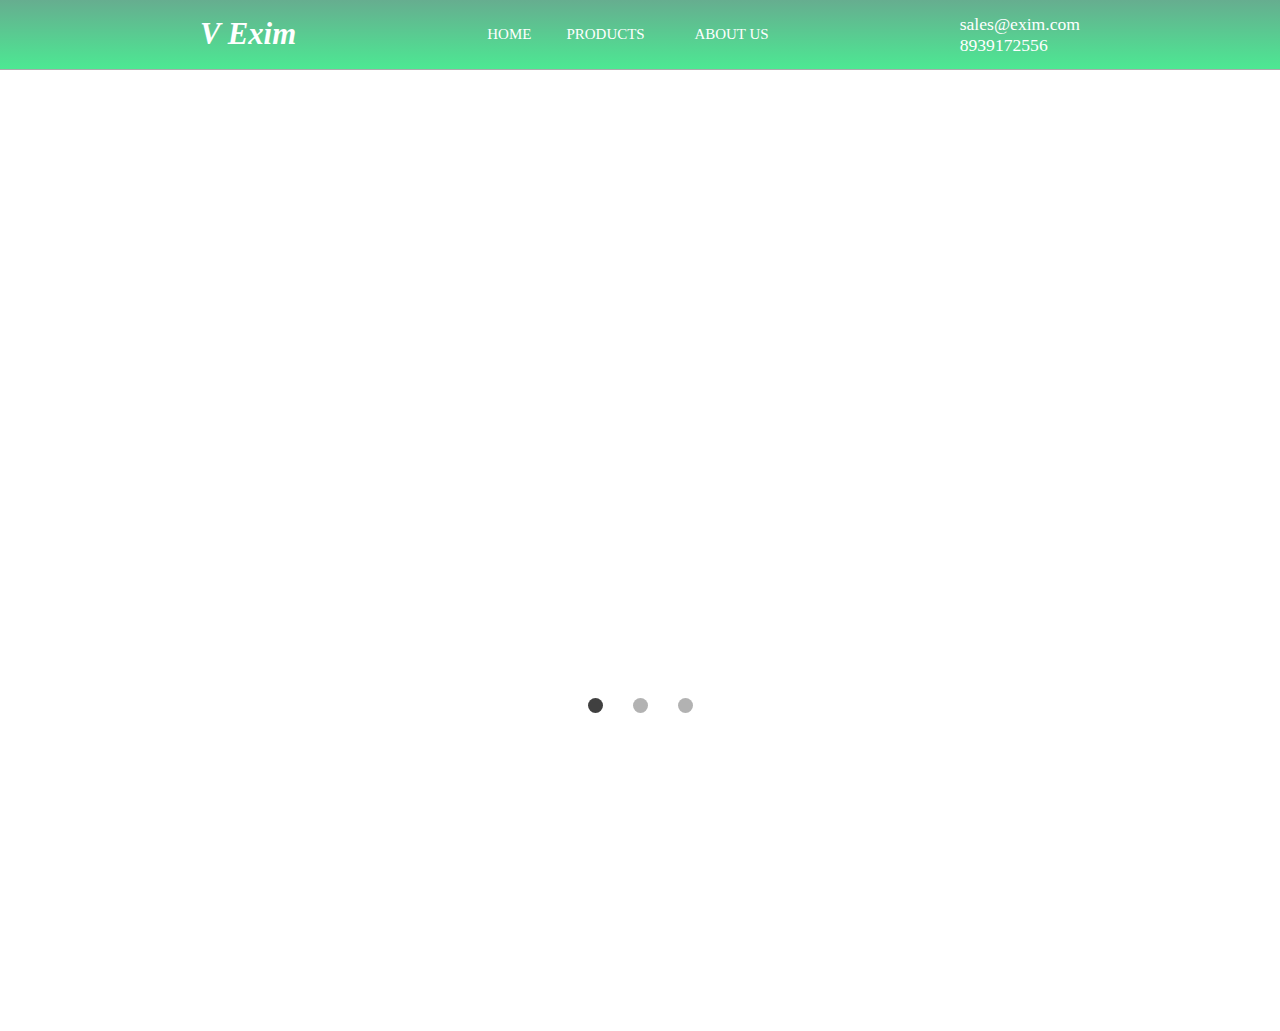
==== index.html @ 09604fb9 "Changes" ====
<!DOCTYPE html>
<html lang="en">
<head>
    <meta charset="UTF-8">
    <meta name="viewport" content="width=device-width, initial-scale=1.0">
    <title>Send Money, Pay Online, or Set Up a Merchant Account.</title>
    <link rel="stylesheet" href="styles.css">
    <link rel="stylesheet" href="https://cdnjs.cloudflare.com/ajax/libs/font-awesome/5.15.1/css/all.min.css">
    <link rel="preconnect" href="https://fonts.gstatic.com">
    <link href="https://fonts.googleapis.com/css2?family=Baloo+Da+2:wght@400;500;600;700;800&display=swap" rel="stylesheet">
</head>
<body>

    <div class="container">
        <!-- Front Page -->
        <div class="front-page">
            <!-- Section 1 -->
            <section class="section-1">
                <div class="navbar-wrapper">
                    <nav class="navbar">
                        <div class="menu">
                            <div class="menu-icon">
                                <div class="line line-1"></div>
                                <div class="line line-2"></div>
                                <div class="line line-3"></div>
                            </div>
                            <span>Menu</span>
                        </div>
                        <div class="navbar-logo logo">
                            V Exim
                        </div>
                        <ul class="nav-list">
                            <li class="nav-list-item">
                                <a href="#" class="nav-list-link">Home</a>
                            </li>
                            <li class="nav-list-item dropdown-hover">
                                <a href="#" class="nav-list-link show-dropdown">Products <i class="fas fa-chevron-down"></i></a>
                                <ul class="nav-dropdown nav-dropdown-personal">
                                    <li class="nav-dropdown-item dropdown-heading">
                                        <a href="#" class="dropdown-heading-link">
                                            <i class="fas fa-chevron-down"></i> Products
                                        </a>
                                    </li>
                                    <li class="nav-dropdown-item">
                                        <a href="#" class="nav-dropdown-link-1">Chillis</a>
                                    </li>
                                    <li class="nav-dropdown-item">
                                        <a href="#" class="nav-dropdown-link-1">Onion</a>
                                    </li>
                                    <li class="nav-dropdown-item">
                                        <a href="#" class="nav-dropdown-link-1">Rice</a>
                                    </li>
                                    <li class="nav-dropdown-item">
                                        <a href="#" class="nav-dropdown-link-1">Wheat</a>
                                    </li>
                                    <li class="nav-dropdown-item">
                                        <a href="#" class="nav-dropdown-link-1">Honey</a>
                                    </li>
                                    <li class="nav-dropdown-item">
                                        <a href="#" class="nav-dropdown-link-1">Fish</a>
                                    </li>
                                </ul>
                            </li>
                            <li class="nav-list-item">
                                <a href="#" class="nav-list-link">About Us</a>
                            </li>
                        </ul>
                        <div class="navbar-buttons">
                            <ul class="nav-list-contact">
                                <li>
                                    <a href="#" class="cont-link">sales@exim.com</a>
                                </li>
                                <li >
                                    <a href="#" class="cont-link">8939172556</a>
                                </li>
                            </ul>
                        </div>
                    </nav>
                </div>
                
            </section>
            
        </div>
    </div>
    <div class="tool-m20">

    </div>

    <!--Carousal-->
    <div class="carousal">
        <button class="carousal__button carousal__button--left">
            <img src="img/left.png" alt="">
        </button>
        <div class="carousal_track-container">
            <ul class="carousal__track">
                <li class="carousal__slide current-slide">
                    <img class="carousal__image" src="img/slide1.jpg" alt="">
                </li>
                <li class="carousal__slide">
                    <img class="carousal__image" src="img/slide2.jpg" alt="">
                </li>
                <li class="carousal__slide">
                    <img class="carousal__image" src="img/slide3.jpg" alt="">
                </li>
            </ul>
        </div>
        <button class="carousal__button carousal__button--right">
            <img src="img/right.png" alt="">
        </button>

        <div class="carousal__nav">
            <button class="carousal__indicator current-slide"></button>
            <button class="carousal__indicator"></button>
            <button class="carousal__indicator"></button>
        </div>
    </div>
    <div class="tool-m20">

    </div>
    <!--Grid for Items -->
    <div class="items">
        <div class="ele-1">
            <img class="image__img" src="img/slide1.JPG" alt=""/>
            <div class="image__overlay">
                <div class="image__title">
                    Tumeric
                </div>
                <a class="itm__btn">Visit</a>
            </div>
        </div>
        <div class="ele-1">
            <img src="img/slide1.JPG" alt=""/>
        </div>
        <div class="ele-1">
            <img src="img/slide1.JPG" alt=""/>
        </div>
    </div>


    
</body>
<script src="script.js"></script>
</html>
---- styles.css ----
/* Common Styles */
* {
    margin: 0;
    padding: 0;
    box-sizing: border-box;
    text-decoration: none;
    list-style-type: none;
    outline: none;
  }
  
  html {
    font-size: 62.5%;
  }
  
  .logo {
    font-size: 3.5rem;
    font-style: italic;
    font-weight: 800;
    color: #fff;
    position: relative;
    cursor: pointer;
  }
  
  
  
  .p-2 {
    font-size: 4.5rem;
    color: #bbb;
    position: absolute;
    top: 0.4rem;
    left: 0.5rem;
  }
  
  /* End of Common Styles */
  
  /* Front Page */
  .front-page {
    /* display: none; */
  }
  
  /* Section 1 */
  .section-1 {
    width: 100%;
    background: linear-gradient(
        to top,
        rgba(0, 224, 101, 0.7),
        rgba(0, 119, 69, 0.6)
      );
    background-size: cover;
    position: relative;
  }
  
  .navbar-wrapper {
    width: 100%;
    height: 8rem;
    border-bottom: 0.1rem solid #aaa;
    display: flex;
    justify-content: center;
  }
  .navbar {
    width: 120rem;
    height: 100%;
    display: flex;
    justify-content: space-between;
    align-items: center;
  }
  .cont-link{
    font-size: 2rem;
    color: rgb(255, 255, 255);
  }
  .menu {
    display: none;
  }
  
  .nav-list {
    display: flex;
  }
  
  .nav-list-item {
    height: 8rem;
    padding: 2rem;
    display: flex;
    align-items: center;
    transition: border-bottom 0.1s;
  }
  
  .nav-list-item:hover {
    border-bottom: 0.2rem solid #fff;
  }
  
  .nav-dropdown {
    width: 100%;
    height: 20rem;
    background: linear-gradient(to top,rgba(5, 77, 37, 0.7),rgba(0, 119, 69, 0.6));
    position: absolute;
    top: 8rem;
    left: 0;
    z-index: 100;
    padding: 0 30rem;
    display: flex;
    justify-content: center;
    flex-wrap: wrap;
    opacity: 0;
    visibility: hidden;
  }
  
  .nav-dropdown-item {
    width: 25rem;
    margin: 2rem 10rem;
    display: flex;
    flex-direction: column;
  }
  
  .dropdown-heading {
    display: none;
  }
  
  .nav-dropdown-link-1 {
    font-size: 2rem;
    color: #fff;
  }
  
  .nav-dropdown-link-2 {
    font-size: 1.3rem;
    color: #fff;
  }
  
  .nav-list-link {
    width: 100%;
    height: 100%;
    font-size: 1.7rem;
    font-weight: 400;
    text-transform: uppercase;
    color: #fff;
    display: flex;
    align-items: center;
  }
  
  .nav-list-link i {
    font-size: 1.5rem;
    margin-left: 0.5rem;
    transition: transform 0.3s;
  }
  
  .navbar-btn {
    width: 8rem;
    padding: 0.7rem;
    margin: 0.3rem;
    border-radius: 3rem;
    border: 0.1rem solid #fff;
    font-size: 1.4rem;
    cursor: pointer;
  }
  
  .navbar-btn:nth-child(1) {
    background-color: transparent;
    color: #fff;
  }
  
  .navbar-btn:nth-child(2) {
    background-color: #fff;
    color: #262626;
  }
  
  .banner {
    width: 100%;
    position: absolute;
    top: 25%;
    text-align: center;
  }
  
  .banner-heading {
    font-size: 6rem;
    font-weight: 300;
    color: #fff;
    margin-bottom: 3rem;
  }
  
  .banner-paragraph {
    font-size: 1.8rem;
    color: #fff;
    width: 50%;
    margin: 0 auto 4rem auto;
  }
  
  /* End of Section 1 */
  
  /* Responsive */
  @media (max-width: 1500px) {
    .nav-dropdown {
      padding: 0 25rem;
    }
  
    .nav-dropdown-item {
      margin: 2rem 6rem;
    }
  
    .features {
      width: 80%;
    }
  
    .feature {
      padding: 0 3rem;
    }
  }
  
  @media (max-width: 1400px) {
    html {
      font-size: 55%;
    }
  
    .navbar {
      width: 100rem;
    }

  
    .banner-paragraph {
      width: 70%;
    }
  
    .services {
      width: 90%;
    }
  
    .features {
      width: 90%;
    }
  
    .section-4-content {
      width: 80%;
    }
  
    .section-4-img-wrapper {
      width: 40%;
      margin-right: 6rem;
    }
  
    .signup-page {
      background: linear-gradient(
        to bottom,
        rgba(112, 112, 112, 0.9),
        rgba(255, 255, 255, 0.8) 12%
      );
    }
  }
  
  @media (max-width: 1200px) {
    .signup-page-top {
      width: 90rem;
    }
  
    .signup-page-content {
      width: 90rem;
      flex-direction: column;
      align-items: center;
    }
  
    .signup-page-content-left {
      width: 100%;
      border-right: none;
      display: flex;
      flex-direction: column;
      align-items: center;
      text-align: center;
      border-bottom: 0.1rem solid #b1b1b1;
    }
  
    .signup-page-content-right {
      width: 100%;
      padding: 3rem;
    }
  
    .input-group input[type="radio"] {
      width: 10%;
      margin: 0.5rem 0 0 -3rem;
    }
  
    .signup-page-content-right .blue-btn {
      width: 100%;
      margin: 3rem 0;
    }
  }
  
  @media (max-width: 1100px) {
    .nav-dropdown-item {
      margin: 2rem 3.4rem;
    }
  }
  
  @media (max-width: 1000px) {
    html {
      font-size: 50%;
    }
  
    .navbar {
      width: 100%;
      padding: 0 5rem;
    }
  
    .navbar-logo {
      position: absolute;
      top: 4rem;
      left: 50%;
      transform: translate(-50%, -50%);
    }
  
    .menu {
      width: 11rem;
      height: 4rem;
      border-radius: 3rem;
      border: 0.1rem solid #fff;
      cursor: pointer;
      display: flex;
      align-items: center;
      justify-content: space-evenly;
      transition: transform 0.6s cubic-bezier(1, 0, 0, 1);
    }
  
    .change .menu {
      transform: translateX(16rem);
      position: fixed;
      top: 2rem;
      left: 6rem;
      background-color: #eee;
    }
  
    .menu-icon {
      height: 1.5rem;
      display: flex;
      flex-direction: column;
      justify-content: space-between;
    }
  
    .line {
      width: 2rem;
      height: 0.1rem;
      background-color: #fff;
      transform-origin: left;
    }
  
    .change .line-1 {
      transform: rotate(45deg);
      background-color: #444;
    }
  
    .change .line-2 {
      opacity: 0;
      visibility: hidden;
    }
  
    .change .line-3 {
      transform: rotate(-45deg);
      background-color: #444;
    }
  
    .menu span {
      font-size: 1.8rem;
      color: #fff;
    }
  
    .change .menu span {
      color: #555;
    }
  
    .nav-list,
    .nav-dropdown-personal,
    .nav-dropdown-business {
      /* display: none; */
      position: fixed;
      top: 0;
      left: -20rem;
      width: 20rem;
      height: 100vh;
      background: linear-gradient(to bottom, #ff1212, #cf1c1c, #db3a3a);
      flex-direction: column;
      padding-top: 2rem;
      z-index: 200;
      transition: left 0.6s cubic-bezier(1, 0, 0, 1);
    }
  
    .change .nav-list {
      left: 0;
    }
  
    .nav-dropdown-personal,
    .nav-dropdown-business {
      opacity: 1;
      visibility: visible;
      padding: 1rem;
      justify-content: flex-start;
    }
  
    .nav-dropdown-item {
      width: 100%;
      margin: 1rem 1rem 0 1rem;
    }
  
    .dropdown-heading {
      display: block;
    }
  
    .dropdown-heading a {
      font-size: 1.6rem;
      text-transform: uppercase;
      color: #fff;
    }
  
    .dropdown-heading a i {
      font-size: 1.5rem;
      transform: rotate(90deg);
      margin-right: 1rem;
    }
  
    .nav-dropdown-link-1 {
      font-size: 2rem;
    }
  
    .nav-dropdown-link-2 {
      display: none;
    }
  
    .nav-list-item {
      width: 100%;
      height: auto;
      padding: 0 1rem;
      margin: 0.4rem 0;
    }
  
    .nav-list-item:hover {
      border-bottom: none;
    }
  
    .nav-list-link {
      font-size: 2rem;
      margin: 1rem;
    }
  
    .nav-list-item i {
      font-size: 1.2rem;
      transform: rotate(-90deg);
    }
  
    .navbar-buttons {
      display: flex;
    }
  
    .section-2-heading {
      font-size: 4rem;
    }
  
    .features {
      width: 95%;
    }
  
    .feature {
      padding: 0 1.5rem;
    }
  
    .section-4-content {
      flex-direction: column;
      align-items: center;
    }
  
    .section-4-img-wrapper {
      margin: auto;
    }
  
    .section-4-list {
      width: 100%;
      display: flex;
      flex-direction: column;
      align-items: center;
    }
  
    .footer-top {
      flex-direction: column;
      align-items: center;
    }
  
    .footer-list {
      margin-bottom: 1rem;
    }
  
    .copyright {
      margin: 1.5rem 0;
    }
  }
  
  @media (max-width: 800px) {
    html {
      font-size: 45%;
    }
  
    .section-2 {
      padding: 10rem 0;
    }
  
    .section-2-heading {
      width: 80%;
      text-align: center;
      line-height: 1.2;
    }
  
    .services {
      width: 95%;
    }
  
    .service {
      width: 30rem;
      margin: 0 2rem;
    }
  
    .service i {
      font-size: 4rem;
    }
  
    .service-btn {
      width: 15rem;
      padding: 1rem;
    }
  
    .features {
      width: 100%;
    }
  
    .feature {
      width: 50%;
      padding: 0 4rem;
    }
  
    .signup-page-top {
      width: 50rem;
    }
  
    .signup-page-content {
      width: 85%;
      padding: 0 3rem;
    }
  
    .signup-page-content-left {
      width: 100%;
      padding: 3rem;
    }
  
    .content-left-images img {
      width: 14rem;
      margin: 0 1.5rem;
      border: 1rem solid #ccc;
    }
  
    .signup-page-content-left h1 {
      font-size: 3rem;
    }
  
    .signup-page-content-right {
      display: flex;
      flex-direction: column;
      align-items: center;
      padding: 3rem;
    }
  
    .input-group input[type="radio"] {
      width: 20%;
      margin: 0.5rem 1.5rem 0 0;
    }
  }
  
  @media (max-width: 550px) {
    
  
    .banner-heading {
      font-size: 4.5rem;
    }
  
    .banner-paragraph {
      line-height: 1.2;
    }
  
    .services {
      flex-direction: column;
      align-items: center;
    }
  
    .service {
      width: 60%;
      margin-bottom: 4rem;
    }
  
    .section-3-heading {
      font-size: 4rem;
    }
  
    .features {
      flex-direction: column;
      align-items: center;
    }
  
    .feature {
      width: 80%;
    }
  
    .section-4-heading {
      font-size: 4rem;
    }
  
    .section-4-content {
      width: 100%;
      padding: 0 3rem;
    }
  
    .section-4-img-wrapper {
      display: none;
    }
  
    .section-4-list {
      align-items: flex-start;
    }
  
    .footer-top {
      width: 90%;
    }
  
    .signup-page-top {
      width: 40rem;
    }
  
    .signup-page-content {
      width: 100%;
    }
  
    .signup-page-content-left {
      display: none;
    }
  
    .signup-page-content-right {
      width: 100%;
    }
  }
  
  @media (max-width: 400px) {
    html {
      font-size: 40%;
    }
  
    .menu {
      width: 5rem;
    }
  
    .menu span {
      display: none;
    }
  
    .number {
      min-width: 3.5rem;
    }
  }
  /* End of Responsive */
  .carousal
{
    position: relative;
    height: 600px;
    width: 90%;
    margin: 0 auto;
}
.carousal__image{
    width: 100%;
    height: 100%;
    object-fit: cover;
}
.carousal_track-container
{
    height: 100%;
    position: relative;
    overflow: hidden;
}
.carousal__track
{
    padding: 0;
    margin: 0;
    height: 100%;
    list-style: none;
    transition: transform 250ms ease-in;
}
.carousal__slide
{
    position: absolute;
    top:0;
    bottom:0;
    width: 100%;
}
.carousal__button
{
    position: absolute;
    top:50%;
    transform: translateY(-50%);
    height: 200px;
    background: transparent;
    border: 0;
    cursor: pointer;
}

.carousal__button img{
    width: 12px;
}
.carousal__button--left{
    left: -25px;
}
.carousal__button--right{
    right: -25px;
}
.carousal__nav{
    display: flex;
    justify-content: center;
    padding: 10px 0;
}
.carousal__indicator{
    border: 0;
    border-radius: 50%;
    width: 15px;
    height: 15px;
    background: rgba(0,0,0,0.3);
    margin: 0 15px;
    cursor: pointer;
}
.carousal__indicator.current-slide{
    background: rgba(0,0,0,0.75);
}
.tool-m20{
  margin: 2rem;
}



.items
{
  margin:5rem 6rem;
  display: grid;
  grid-gap: 2rem;
  grid-template-columns: repeat(3,1fr);
}
.ele-1{
  position:relative;
}
.ele-1>img{
  height: 100%;
  width: 100%;
}
.image__overlay{
  position: absolute;
  top:0;
  left: 0;
  width: 100%;
  height: 100%;
  background: rgba(0,0,0,0.6);
  color: white;
  display: flex;
  flex-direction: column;
  align-items: center;
  justify-content: center;
  font-size: 2rem;
  opacity: 0;
  transition: opacity 0.25s;
}
.image__overlay>*{
  transform: translateY(20px);
  transition: transform 0.25s;
}
.image__overlay:hover{
  opacity: 1;
}
.itm__btn{
  background: greenyellow;
  padding: 0.7rem;
  border-radius: 25%;
  color: black;
  cursor: pointer;
}
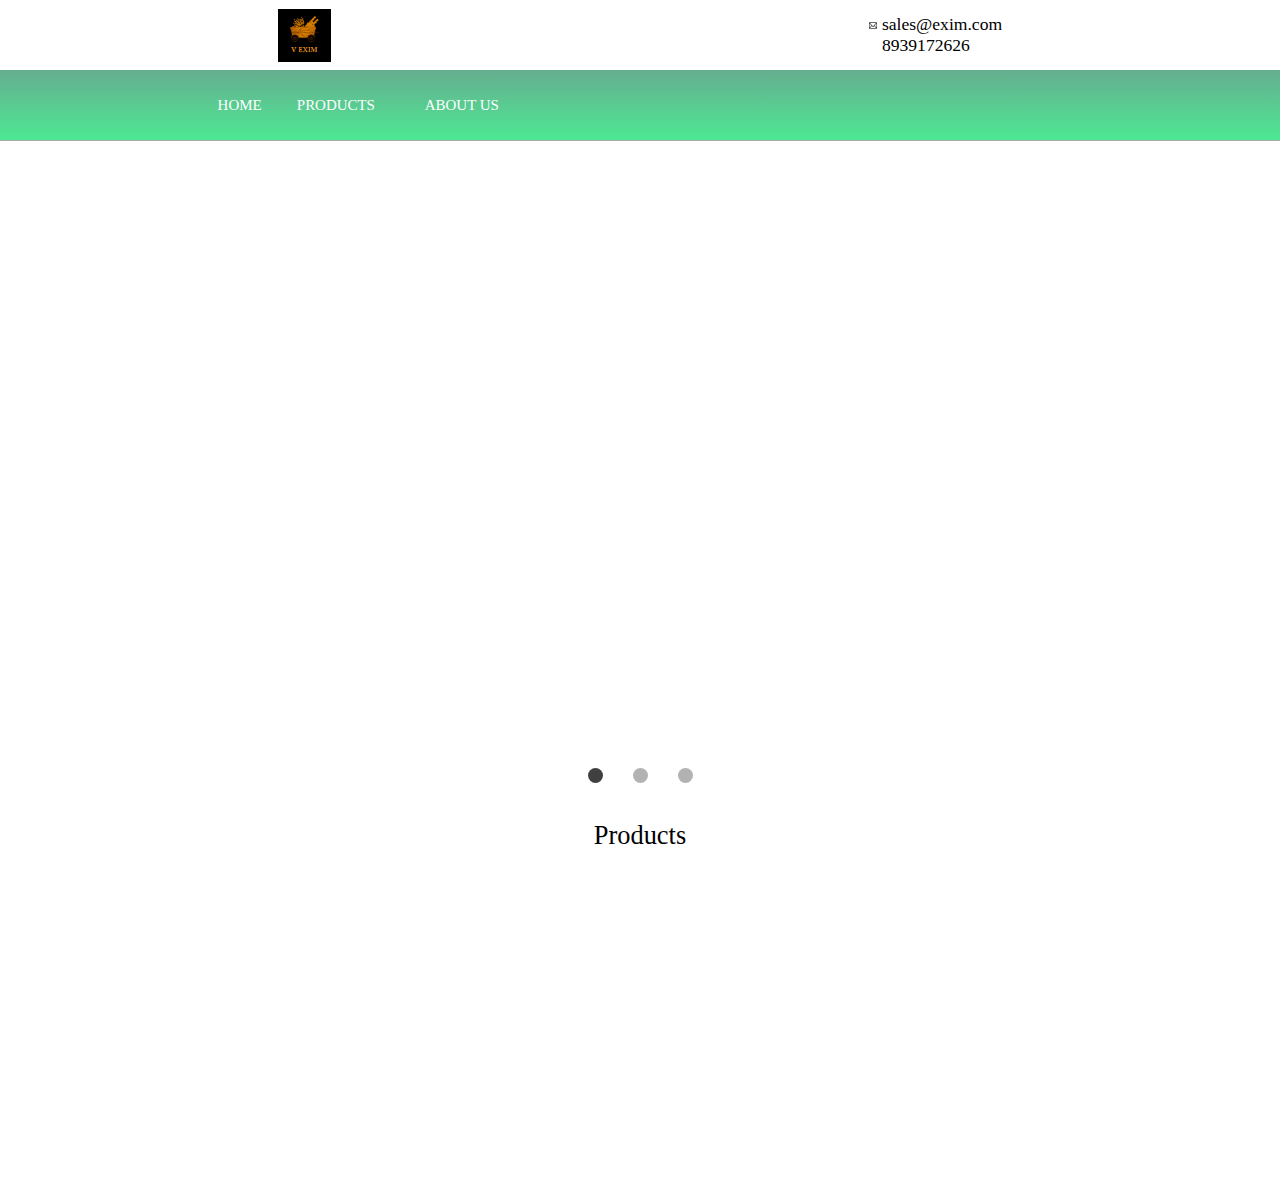
==== commit ddc3881c: "Changes" ====
--- a/index.html
+++ b/index.html
@@ -3,14 +3,26 @@
 <head>
     <meta charset="UTF-8">
     <meta name="viewport" content="width=device-width, initial-scale=1.0">
-    <title>Send Money, Pay Online, or Set Up a Merchant Account.</title>
+    <title>V Exim</title>
     <link rel="stylesheet" href="styles.css">
     <link rel="stylesheet" href="https://cdnjs.cloudflare.com/ajax/libs/font-awesome/5.15.1/css/all.min.css">
     <link rel="preconnect" href="https://fonts.gstatic.com">
     <link href="https://fonts.googleapis.com/css2?family=Baloo+Da+2:wght@400;500;600;700;800&display=swap" rel="stylesheet">
 </head>
 <body>
-
+    <div class="top-section">
+        <img src="img/logo.png" alt="logo"/>
+        <div class="ts__contact">
+            <div>
+                <img class="small_icon" src="img/mail.png"/>
+                <span>sales@exim.com</span>
+            </div>
+            <div>
+                <img class="small_icon" src="img/phone-call.png"/>
+                <span>8939172626</span>
+            </div>
+        </div>
+    </div>
     <div class="container">
         <!-- Front Page -->
         <div class="front-page">
@@ -25,9 +37,6 @@
                                 <div class="line line-3"></div>
                             </div>
                             <span>Menu</span>
-                        </div>
-                        <div class="navbar-logo logo">
-                            V Exim
                         </div>
                         <ul class="nav-list">
                             <li class="nav-list-item">
@@ -65,16 +74,6 @@
                                 <a href="#" class="nav-list-link">About Us</a>
                             </li>
                         </ul>
-                        <div class="navbar-buttons">
-                            <ul class="nav-list-contact">
-                                <li>
-                                    <a href="#" class="cont-link">sales@exim.com</a>
-                                </li>
-                                <li >
-                                    <a href="#" class="cont-link">8939172556</a>
-                                </li>
-                            </ul>
-                        </div>
                     </nav>
                 </div>
                 
@@ -117,6 +116,11 @@
     <div class="tool-m20">
 
     </div>
+    <section class="products_sec">
+        <div class="products_sec__heading">
+            Products
+        </div>
+    </section>
     <!--Grid for Items -->
     <div class="items">
         <div class="ele-1">
--- a/styles.css
+++ b/styles.css
@@ -11,7 +11,28 @@
   html {
     font-size: 62.5%;
   }
-  
+
+  .top-section{
+    display: flex;
+    flex-direction: row;
+    justify-content: space-around;
+    margin: 1rem;
+  } 
+  .top-section>img{
+    width: 6rem;
+    height: 6rem;
+  }
+  .ts__contact{
+    display: flex;
+    flex-direction: column;
+    align-items: left;
+    font-size: 2rem;
+    justify-content: center;
+  }
+  .small_icon{
+    width: 1rem;
+  }
+
   .logo {
     font-size: 3.5rem;
     font-style: italic;
@@ -774,4 +795,28 @@
   border-radius: 25%;
   color: black;
   cursor: pointer;
+}
+.itm__btn:hover{
+  background: rgb(80, 117, 25);
+  padding: 0.7rem;
+  margin-top: 1.5rem;
+  color: white;
+  
+  cursor: pointer;
+}
+.products_sec{
+  margin-top: 7rem;
+}
+.products_sec__heading{
+  display: flex;
+  flex-direction: column;
+  align-items: center;
+  justify-content: center;
+  font-size: 3rem;
+}
+@media (max-width: 800px) {
+  .items{
+    display: flex;
+    flex-direction: column;
+  }
 }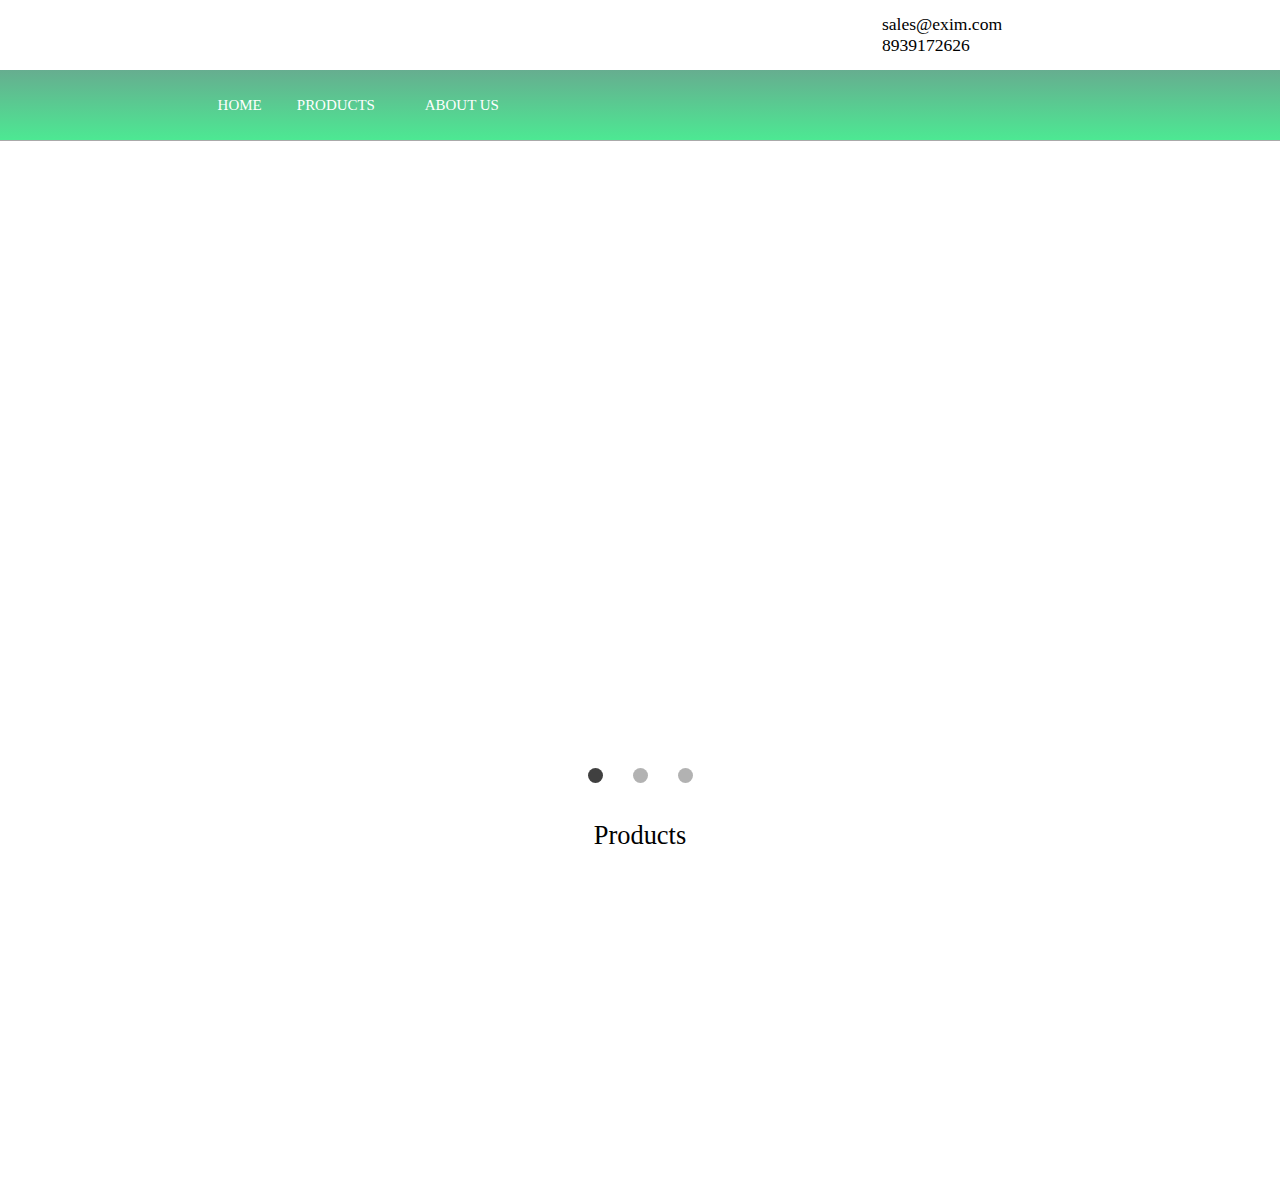
==== commit 2b90ac0e: "Logo Changes" ====
--- a/index.html
+++ b/index.html
@@ -11,7 +11,7 @@
 </head>
 <body>
     <div class="top-section">
-        <img src="img/logo.png" alt="logo"/>
+        <img src="img/log.png" alt="logo"/>
         <div class="ts__contact">
             <div>
                 <img class="small_icon" src="img/mail.png"/>
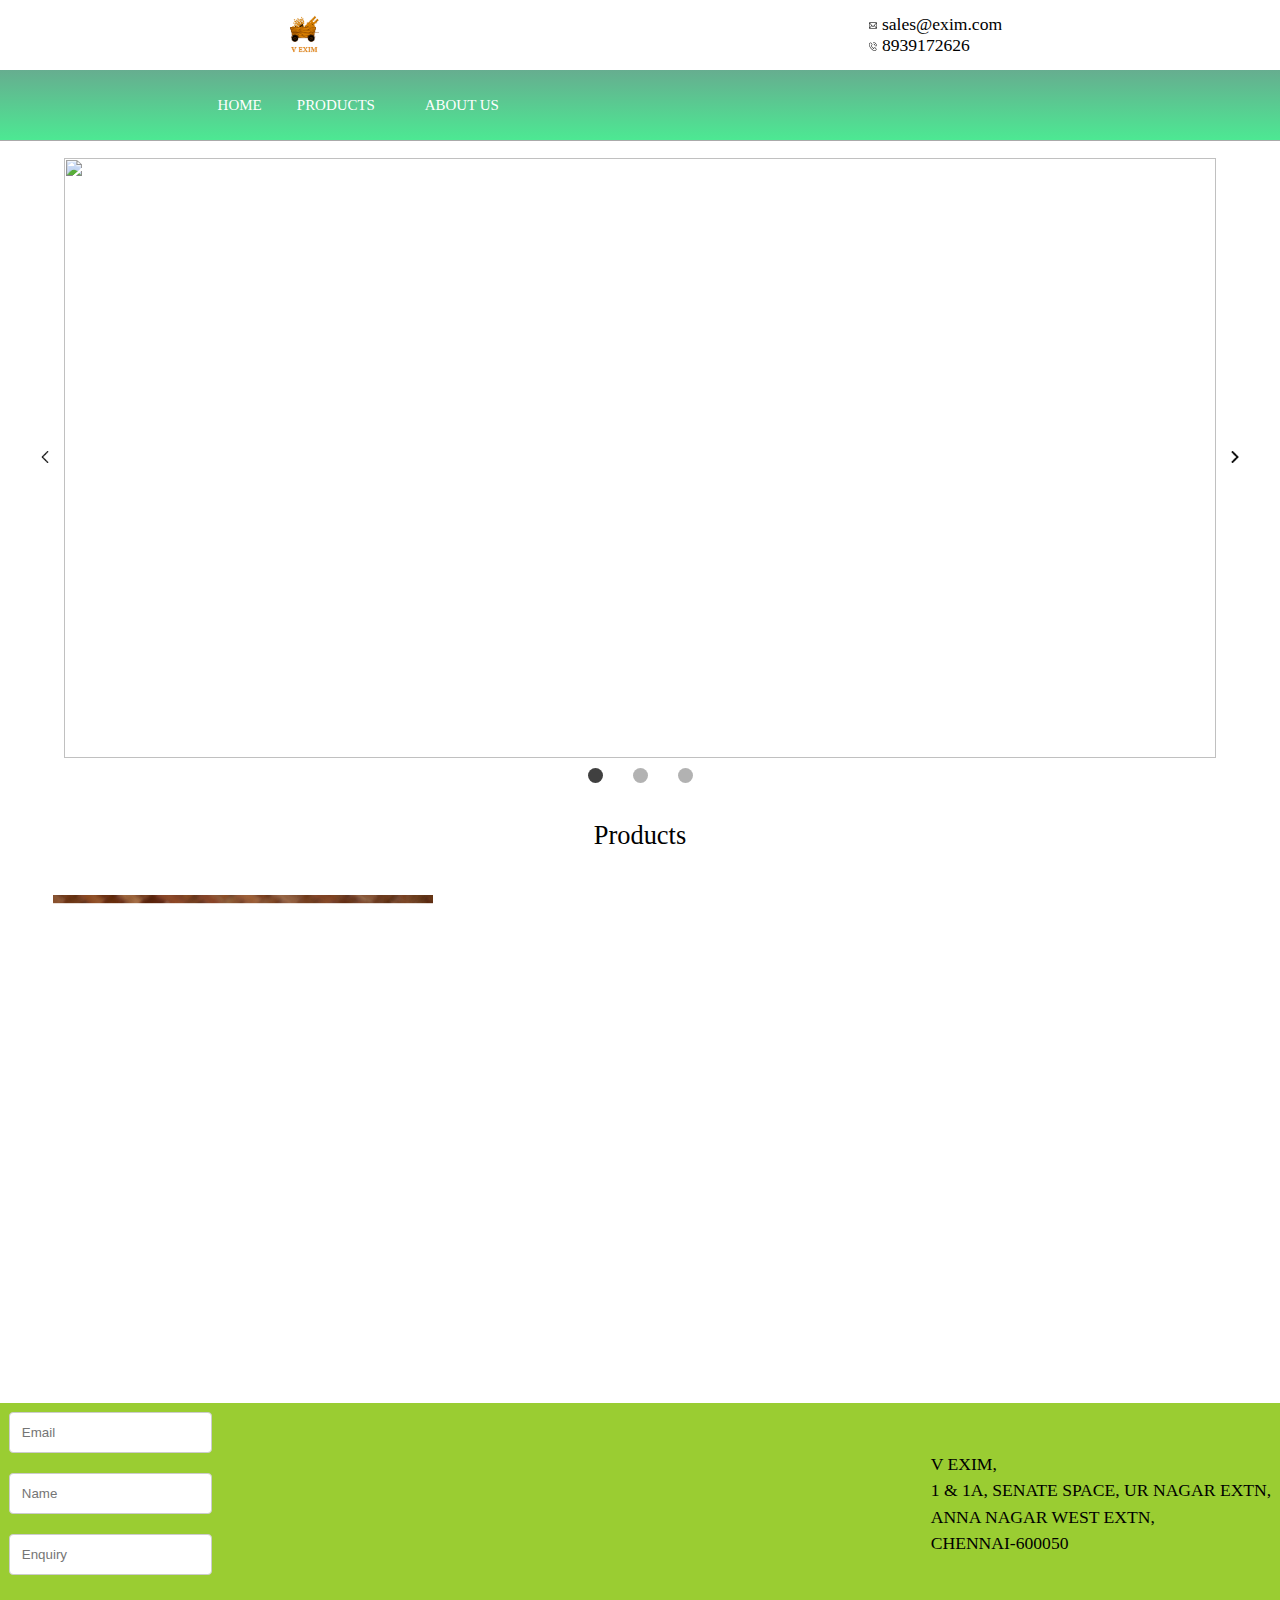
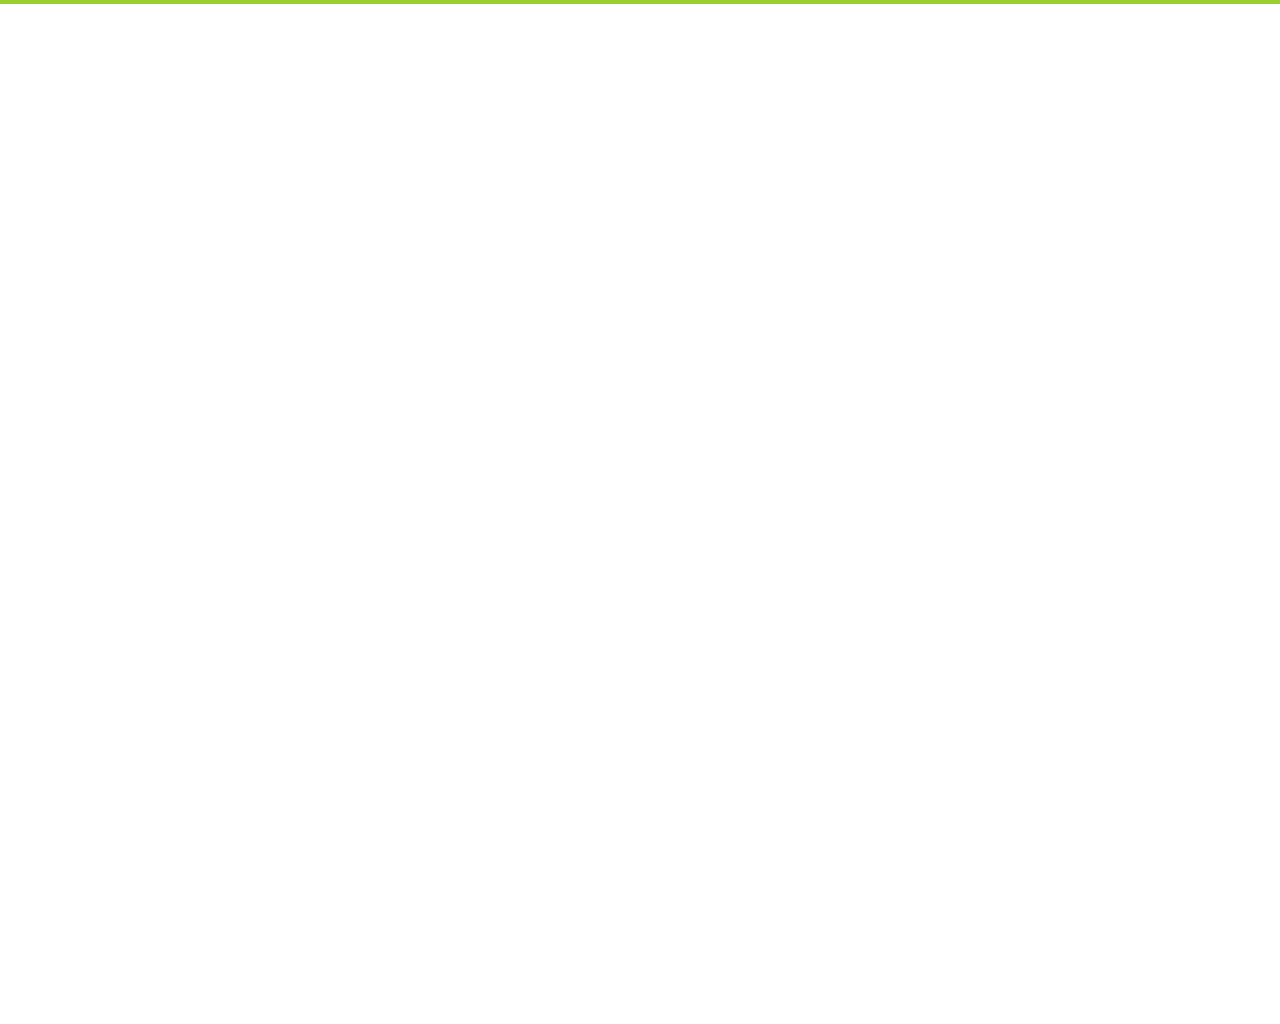
==== commit 29f35aec: "New Changes" ====
--- a/index.html
+++ b/index.html
@@ -124,23 +124,128 @@
     <!--Grid for Items -->
     <div class="items">
         <div class="ele-1">
-            <img class="image__img" src="img/slide1.JPG" alt=""/>
-            <div class="image__overlay">
-                <div class="image__title">
-                    Tumeric
-                </div>
-                <a class="itm__btn">Visit</a>
-            </div>
-        </div>
-        <div class="ele-1">
-            <img src="img/slide1.JPG" alt=""/>
-        </div>
-        <div class="ele-1">
-            <img src="img/slide1.JPG" alt=""/>
-        </div>
-    </div>
-
-
+            <img class="image__img" src="img/1.RICE.JPG" alt=""/>
+            <div class="image__overlay">
+                <div class="image__title">
+                    Rice
+                </div>
+                <a class="itm__btn">Visit</a>
+            </div>
+        </div>
+        <div class="ele-1">
+            <img class="image__img" src="img/2.COCONUT.JPG" alt=""/>
+            <div class="image__overlay">
+                <div class="image__title">
+                    Coconut
+                </div>
+                <a class="itm__btn">Visit</a>
+            </div>
+        </div>
+        <div class="ele-1">
+            <img class="image__img" src="img/3.TURMERIC.JPG" alt=""/>
+            <div class="image__overlay">
+                <div class="image__title">
+                    Turmeric
+                </div>
+                <a class="itm__btn">Visit</a>
+            </div>
+        </div>
+        <div class="ele-1">
+            <img class="image__img" src="img/4.CHICKEN EGGS.jpg" alt=""/>
+            <div class="image__overlay">
+                <div class="image__title">
+                    Chicken eggs
+                </div>
+                <a class="itm__btn">Visit</a>
+            </div>
+        </div>
+        <div class="ele-1">
+            <img class="image__img" src="img/5.BIG ONION.JPG" alt=""/>
+            <div class="image__overlay">
+                <div class="image__title">
+                    Big Onion
+                </div>
+                <a class="itm__btn">Visit</a>
+            </div>
+        </div>
+        <div class="ele-1">
+            <img class="image__img" src="img/6.SMALL ONION.JPG" alt=""/>
+            <div class="image__overlay">
+                <div class="image__title">
+                    Small Onion
+                </div>
+                <a class="itm__btn">Visit</a>
+            </div>
+        </div>
+        <div class="ele-1">
+            <img class="image__img" src="img/7.MANGO.JPG" alt=""/>
+            <div class="image__overlay">
+                <div class="image__title">
+                    Mango
+                </div>
+                <a class="itm__btn">Visit</a>
+            </div>
+        </div>
+        <div class="ele-1">
+            <img class="image__img" src="img/8.POTATO.JPG" alt=""/>
+            <div class="image__overlay">
+                <div class="image__title">
+                    Potato
+                </div>
+                <a class="itm__btn">Visit</a>
+            </div>
+        </div>
+        <div class="ele-1">
+            <img class="image__img" src="img/9.TAMARIND.JPG" alt=""/>
+            <div class="image__overlay">
+                <div class="image__title">
+                    Tamarind
+                </div>
+                <a class="itm__btn">Visit</a>
+            </div>
+        </div>
+        <div class="ele-1">
+            <img class="image__img" src="img/10.CORIANDER LEAVES.JPG" alt=""/>
+            <div class="image__overlay">
+                <div class="image__title">
+                    Coriander leaves
+                </div>
+                <a class="itm__btn">Visit</a>
+            </div>
+        </div>
+        <div class="ele-1">
+            <img class="image__img" src="img/11.PEANUTS.JPG" alt=""/>
+            <div class="image__overlay">
+                <div class="image__title">
+                    Peanuts
+                </div>
+                <a class="itm__btn">Visit</a>
+            </div>
+        </div>
+        <div class="ele-1">
+            <img class="image__img" src="img/12.MINT LEAVES.JPG" alt=""/>
+            <div class="image__overlay">
+                <div class="image__title">
+                    Mint Leaves
+                </div>
+                <a class="itm__btn">Visit</a>
+            </div>
+        </div>
+    </div>
+
+    <div class="footer">
+        <div class="footer__enquiry">
+            <input id="footer_email" type="email" placeholder="Email">
+            <input id="footer_name" type="text" placeholder="Name">
+            <input id="footer_query" type="text" placeholder="Enquiry">
+        </div>
+        <div class="footer__address">
+            V EXIM,<br>
+            1 & 1A, SENATE SPACE, UR NAGAR EXTN,<br>
+            ANNA NAGAR WEST EXTN,<br>
+            CHENNAI-600050<br>
+        </div>
+    </div>
     
 </body>
 <script src="script.js"></script>
--- a/styles.css
+++ b/styles.css
@@ -789,9 +789,15 @@
 .image__overlay:hover{
   opacity: 1;
 }
+.image__title{
+  font-weight: 200;
+  font-size: 4rem;
+  transform: translateY(-1rem);
+}
 .itm__btn{
-  background: greenyellow;
+  background: rgb(173, 177, 168);
   padding: 0.7rem;
+  transform: translateY(-1rem);
   border-radius: 25%;
   color: black;
   cursor: pointer;
@@ -814,6 +820,34 @@
   justify-content: center;
   font-size: 3rem;
 }
+.footer{
+  display: flex;
+  flex-direction: row;
+  justify-content: space-between;
+  padding: 1rem;
+  background: yellowgreen;
+}
+input{
+  padding: 0.2rem;
+  outline: 0;
+  border: 1px solid #ccc;
+  border-radius: 4px;
+  margin-bottom: 20px;
+  padding: 12px;
+}
+.footer__enquiry{
+  display: flex;
+  flex-direction: column;
+}
+.footer__address{
+  display: flex;
+  align-items: center;
+  line-height: 3rem;
+  color: black;
+  font-size: 2rem;
+}
+
+
 @media (max-width: 800px) {
   .items{
     display: flex;
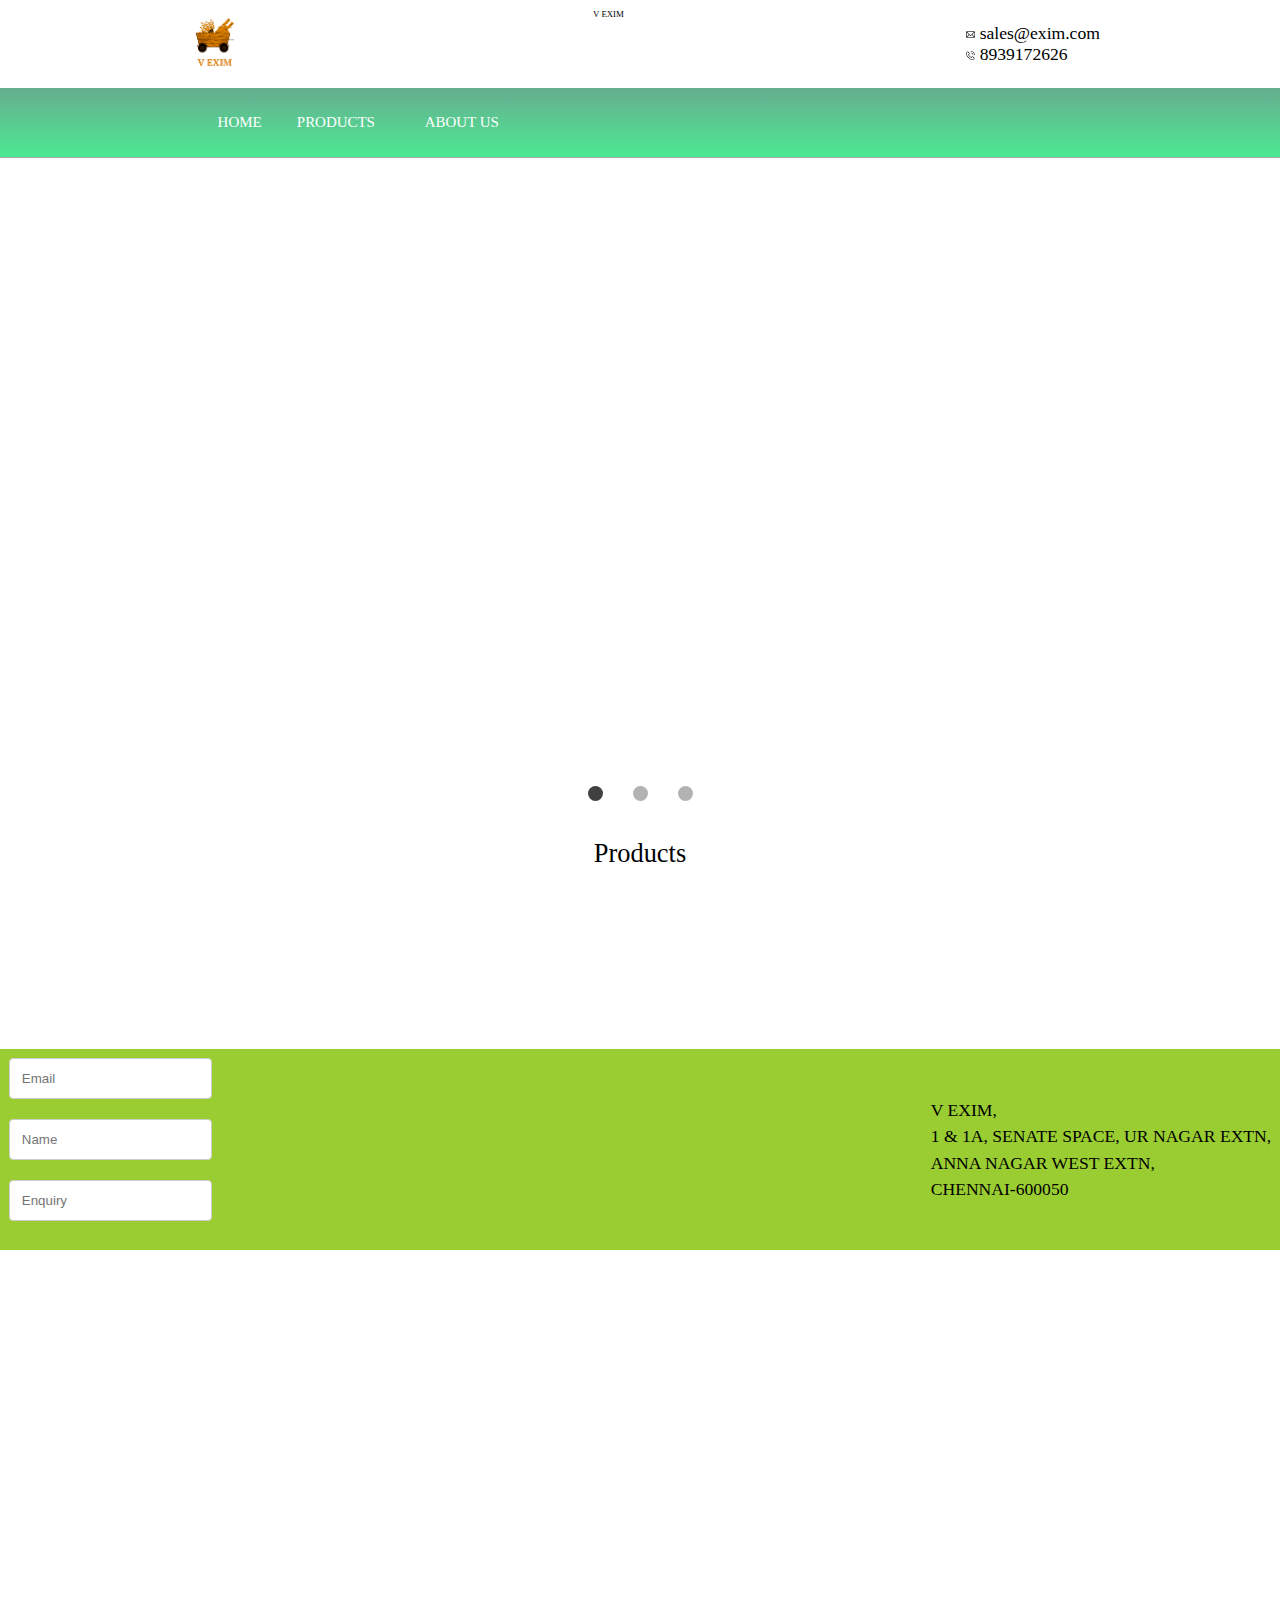
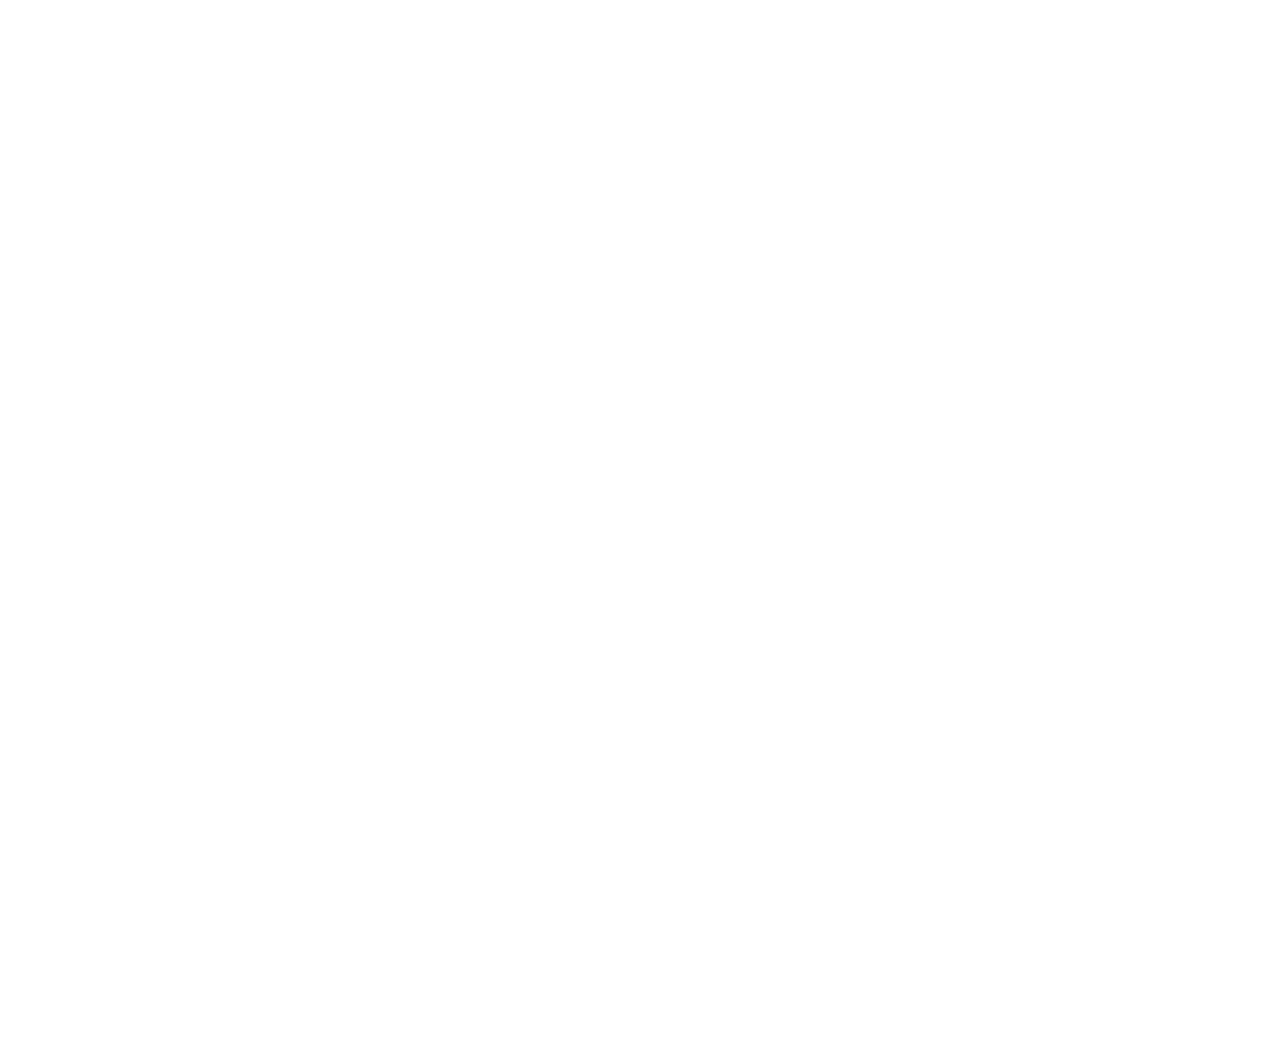
==== commit bc4f91ab: "New CHanges" ====
--- a/index.html
+++ b/index.html
@@ -12,6 +12,9 @@
 <body>
     <div class="top-section">
         <img src="img/log.png" alt="logo"/>
+        <div>
+            V EXIM
+        </div>
         <div class="ts__contact">
             <div>
                 <img class="small_icon" src="img/mail.png"/>
@@ -93,13 +96,13 @@
         <div class="carousal_track-container">
             <ul class="carousal__track">
                 <li class="carousal__slide current-slide">
-                    <img class="carousal__image" src="img/slide1.jpg" alt="">
+                    <img class="carousal__image" src="img/8.POTATO.JPG" alt="">
                 </li>
                 <li class="carousal__slide">
-                    <img class="carousal__image" src="img/slide2.jpg" alt="">
+                    <img class="carousal__image" src="img/11.PEANUTS.JPG" alt="">
                 </li>
                 <li class="carousal__slide">
-                    <img class="carousal__image" src="img/slide3.jpg" alt="">
+                    <img class="carousal__image" src="img/3.TURMERIC.JPG" alt="">
                 </li>
             </ul>
         </div>
--- a/styles.css
+++ b/styles.css
@@ -19,8 +19,8 @@
     margin: 1rem;
   } 
   .top-section>img{
-    width: 6rem;
-    height: 6rem;
+    width: 8rem;
+    height: 8rem;
   }
   .ts__contact{
     display: flex;
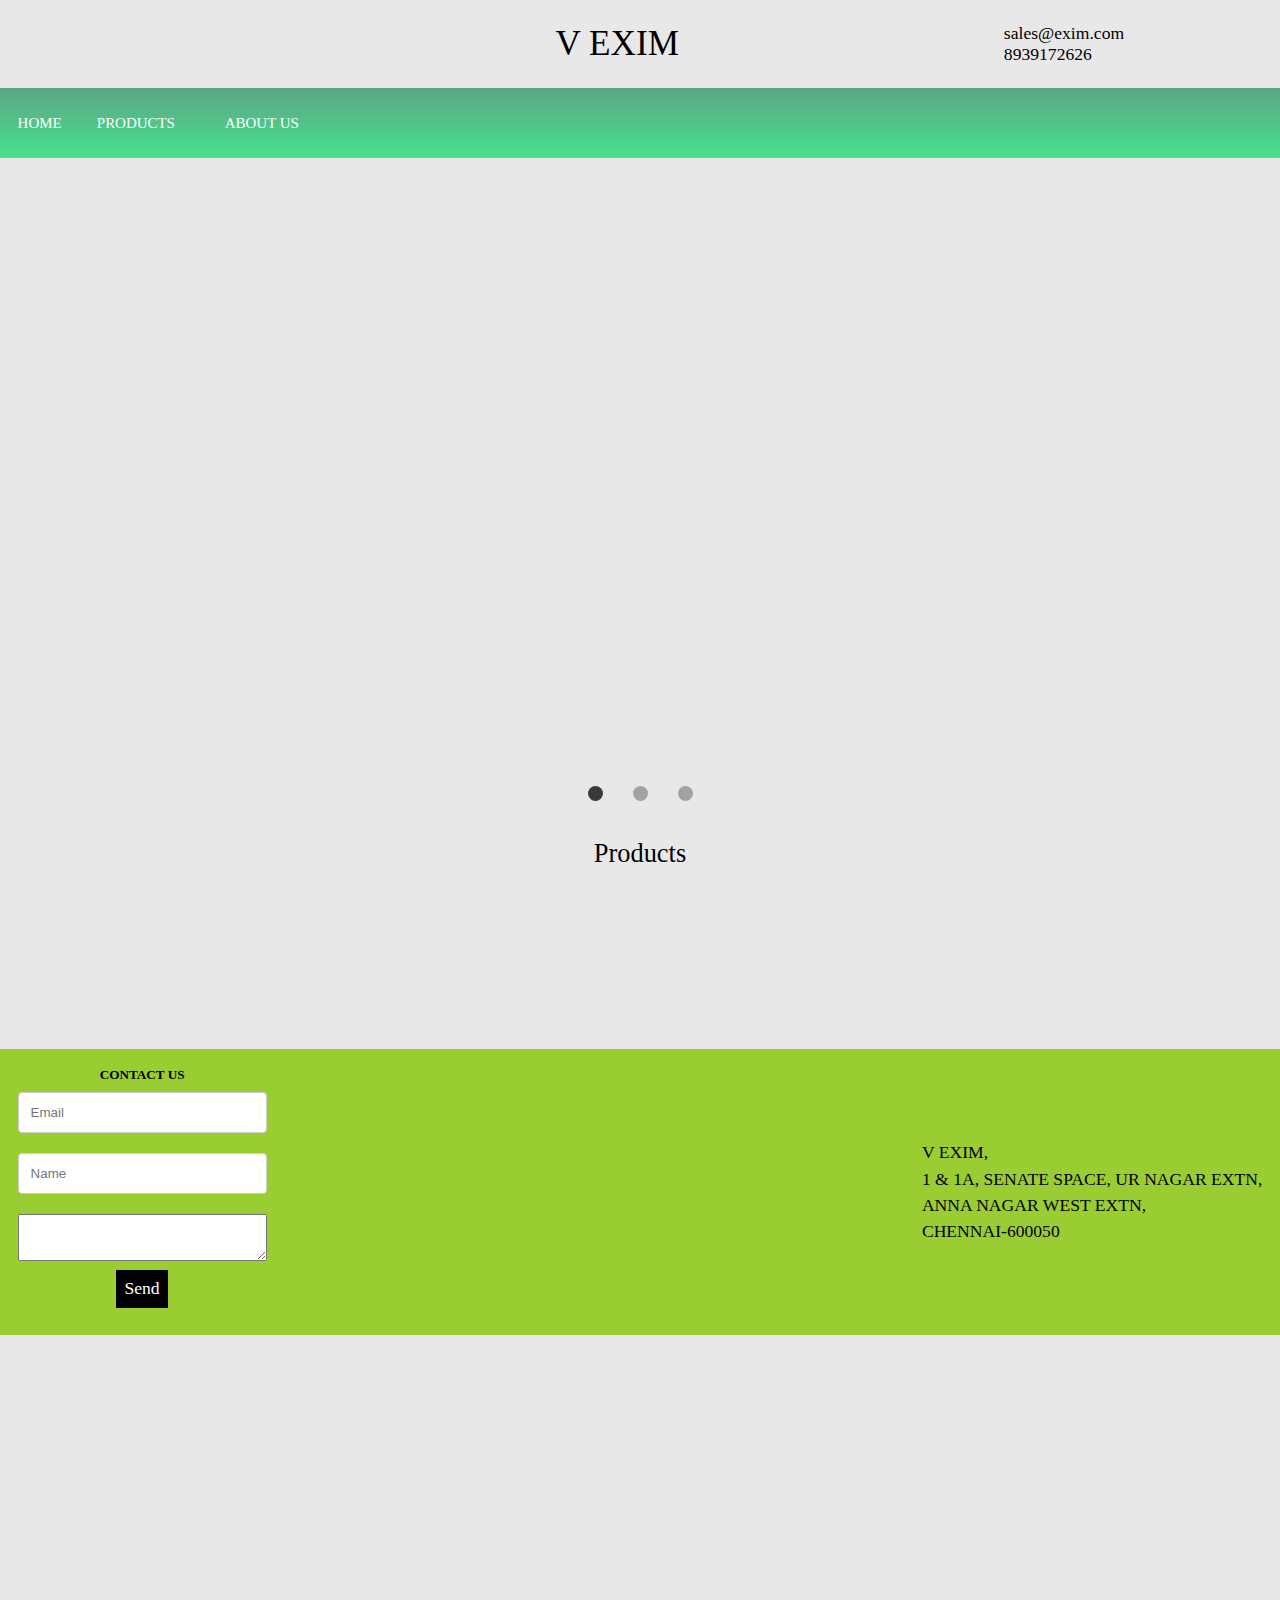
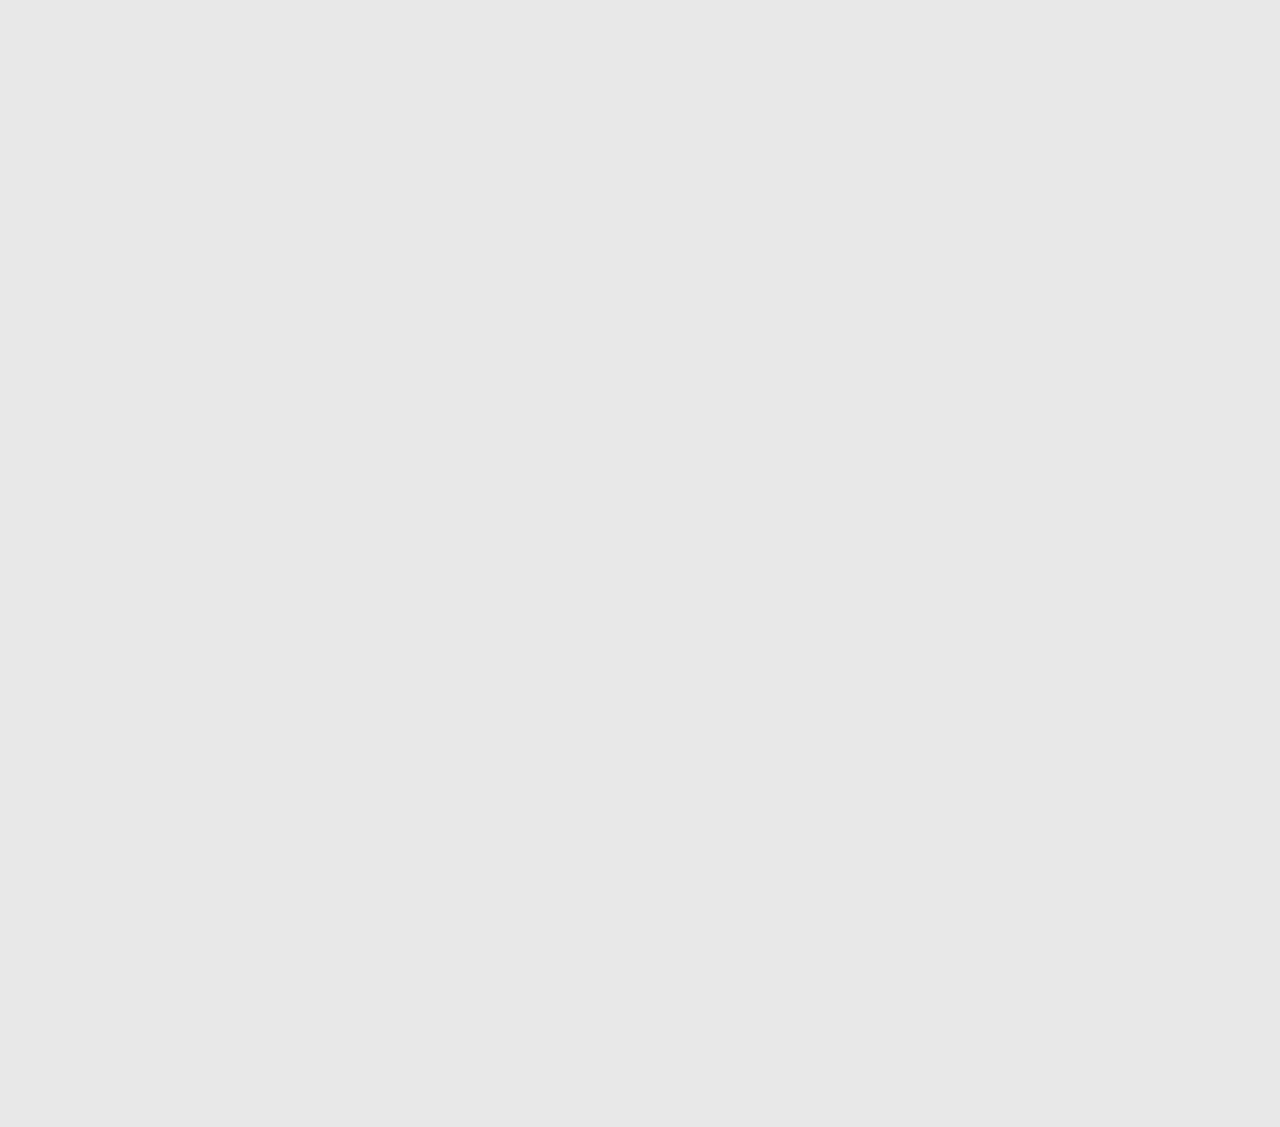
==== commit ebdef33c: "New Changes" ====
--- a/index.html
+++ b/index.html
@@ -12,7 +12,7 @@
 <body>
     <div class="top-section">
         <img src="img/log.png" alt="logo"/>
-        <div>
+        <div class="company_name">
             V EXIM
         </div>
         <div class="ts__contact">
@@ -238,9 +238,16 @@
 
     <div class="footer">
         <div class="footer__enquiry">
-            <input id="footer_email" type="email" placeholder="Email">
-            <input id="footer_name" type="text" placeholder="Name">
-            <input id="footer_query" type="text" placeholder="Enquiry">
+            <div class="flex__cen">
+                <h2>CONTACT US</h2>
+            </div>
+            <input class="footer__wid" id="footer_email" type="email" placeholder="Email">
+            <input class="footer__wid" id="footer_name" type="text" placeholder="Name">
+            <textarea class="footer__wid" rows="3" ></textarea>
+            
+            <div class="flex__cen">
+                <a class="btn">Send</a>
+            </div>
         </div>
         <div class="footer__address">
             V EXIM,<br>
--- a/styles.css
+++ b/styles.css
@@ -10,17 +10,19 @@
   
   html {
     font-size: 62.5%;
+    background: #e8e8e8;
   }
 
   .top-section{
     display: flex;
     flex-direction: row;
     justify-content: space-around;
-    margin: 1rem;
+
   } 
   .top-section>img{
-    width: 8rem;
-    height: 8rem;
+    width: 10rem;
+    height: 10rem;
+    cursor: pointer;
   }
   .ts__contact{
     display: flex;
@@ -42,7 +44,12 @@
     cursor: pointer;
   }
   
-  
+  .flex__cen{
+    display: flex;
+    align-items: center;
+    justify-content: center;
+    margin-bottom: 1rem;
+  }
   
   .p-2 {
     font-size: 4.5rem;
@@ -74,9 +81,12 @@
   .navbar-wrapper {
     width: 100%;
     height: 8rem;
-    border-bottom: 0.1rem solid #aaa;
-    display: flex;
+  }
+  .company_name{
+    display: flex;
+    place-items: center;
     justify-content: center;
+    font-size: 4rem;
   }
   .navbar {
     width: 120rem;
@@ -112,14 +122,13 @@
   .nav-dropdown {
     width: 100%;
     height: 20rem;
-    background: linear-gradient(to top,rgba(5, 77, 37, 0.7),rgba(0, 119, 69, 0.6));
+    background: linear-gradient(to top,rgba(73, 73, 73, 0.7),rgba(0, 0, 0, 0.6));
     position: absolute;
     top: 8rem;
     left: 0;
     z-index: 100;
-    padding: 0 30rem;
-    display: flex;
-    justify-content: center;
+    display: flex;
+    justify-content: left;
     flex-wrap: wrap;
     opacity: 0;
     visibility: hidden;
@@ -131,12 +140,18 @@
     display: flex;
     flex-direction: column;
   }
-  
+  .nav-dropdown-item:hover {
+    
+    cursor: pointer;
+  }
   .dropdown-heading {
     display: none;
   }
   
   .nav-dropdown-link-1 {
+    display: flex;
+    align-items: center;
+    justify-content: center;
     font-size: 2rem;
     color: #fff;
   }
@@ -208,9 +223,7 @@
   
   /* Responsive */
   @media (max-width: 1500px) {
-    .nav-dropdown {
-      padding: 0 25rem;
-    }
+    
   
     .nav-dropdown-item {
       margin: 2rem 6rem;
@@ -366,7 +379,8 @@
   
     .change .line-2 {
       opacity: 0;
-      visibility: hidden;
+      
+      
     }
   
     .change .line-3 {
@@ -825,6 +839,7 @@
   flex-direction: row;
   justify-content: space-between;
   padding: 1rem;
+  padding: 2rem;
   background: yellowgreen;
 }
 input{
@@ -838,6 +853,10 @@
 .footer__enquiry{
   display: flex;
   flex-direction: column;
+  width: 20%;
+}
+.footer__wid{
+  width: 100%;
 }
 .footer__address{
   display: flex;
@@ -846,6 +865,15 @@
   color: black;
   font-size: 2rem;
 }
+.btn{
+  margin-top: 1rem;
+  background: #000000;
+  font-size: 2rem;
+  color: white;
+  padding: 1rem;
+  cursor: pointer;
+  
+}
 
 
 @media (max-width: 800px) {
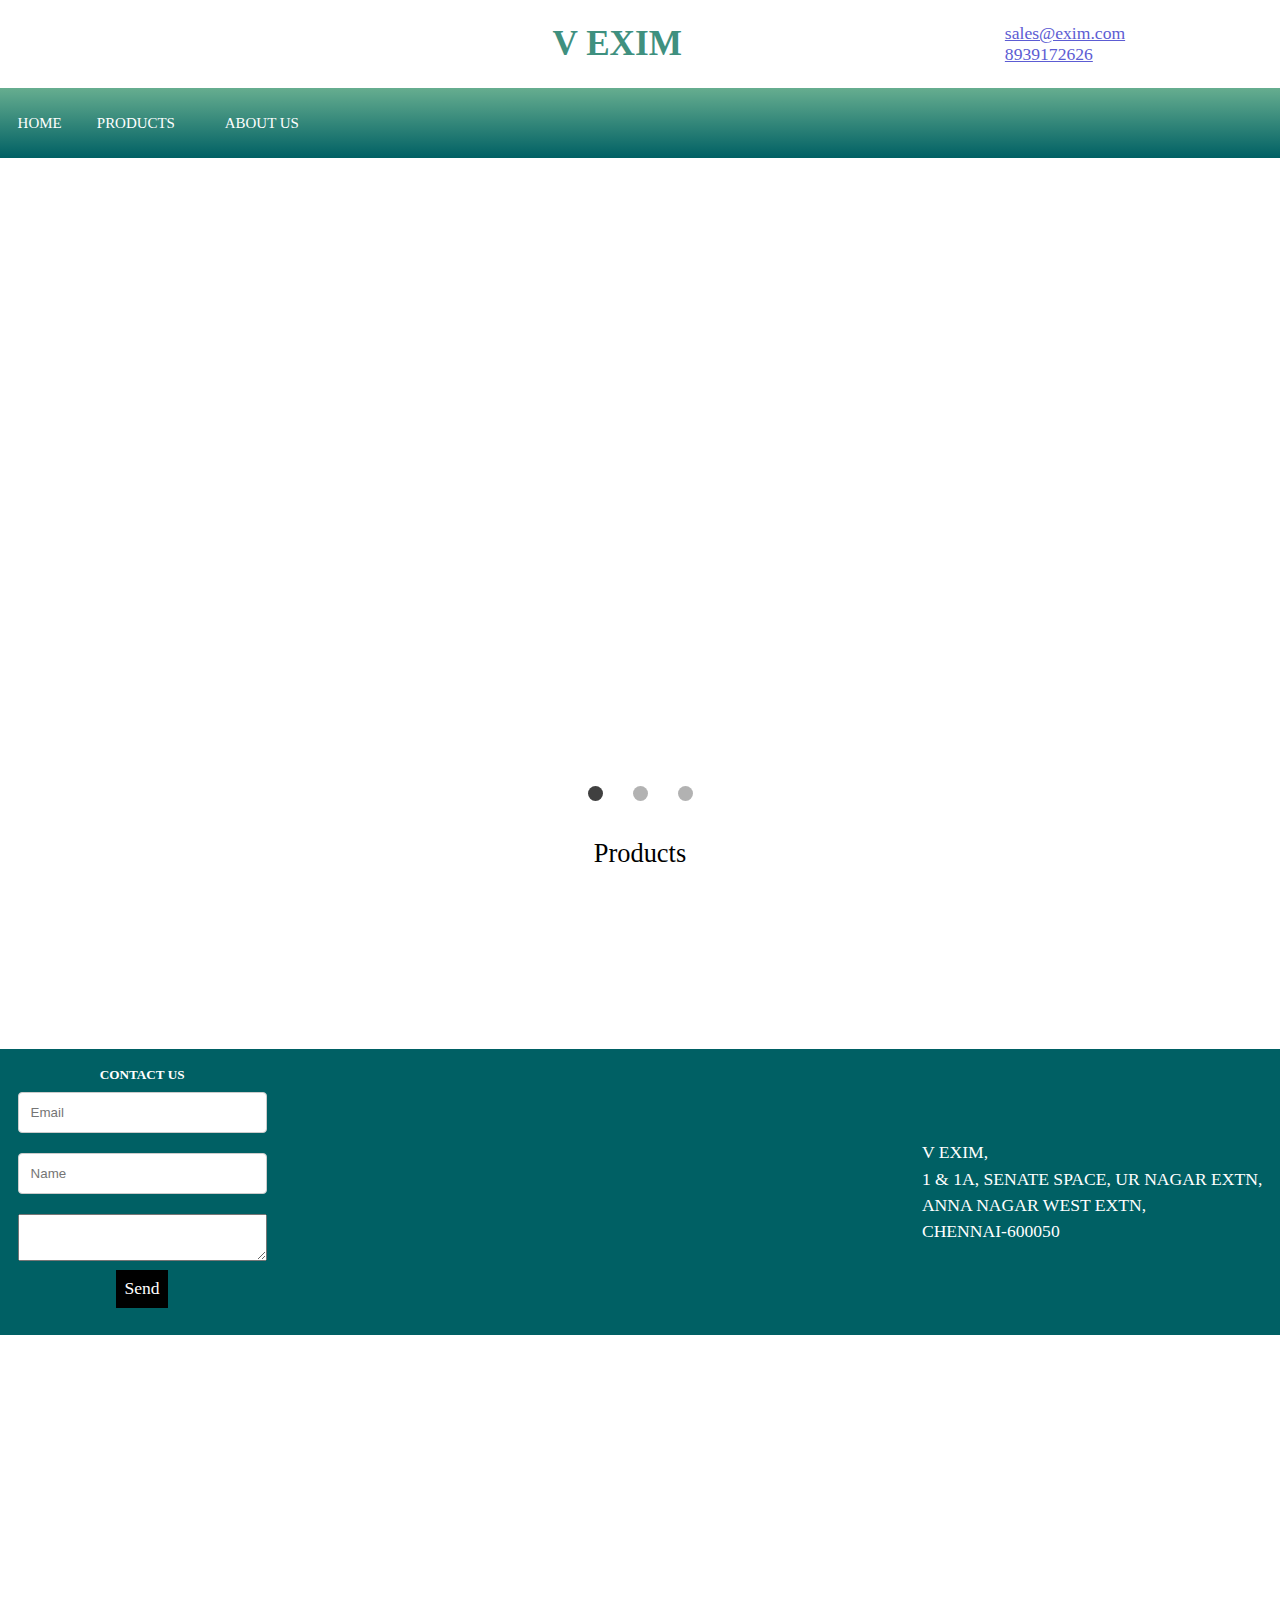
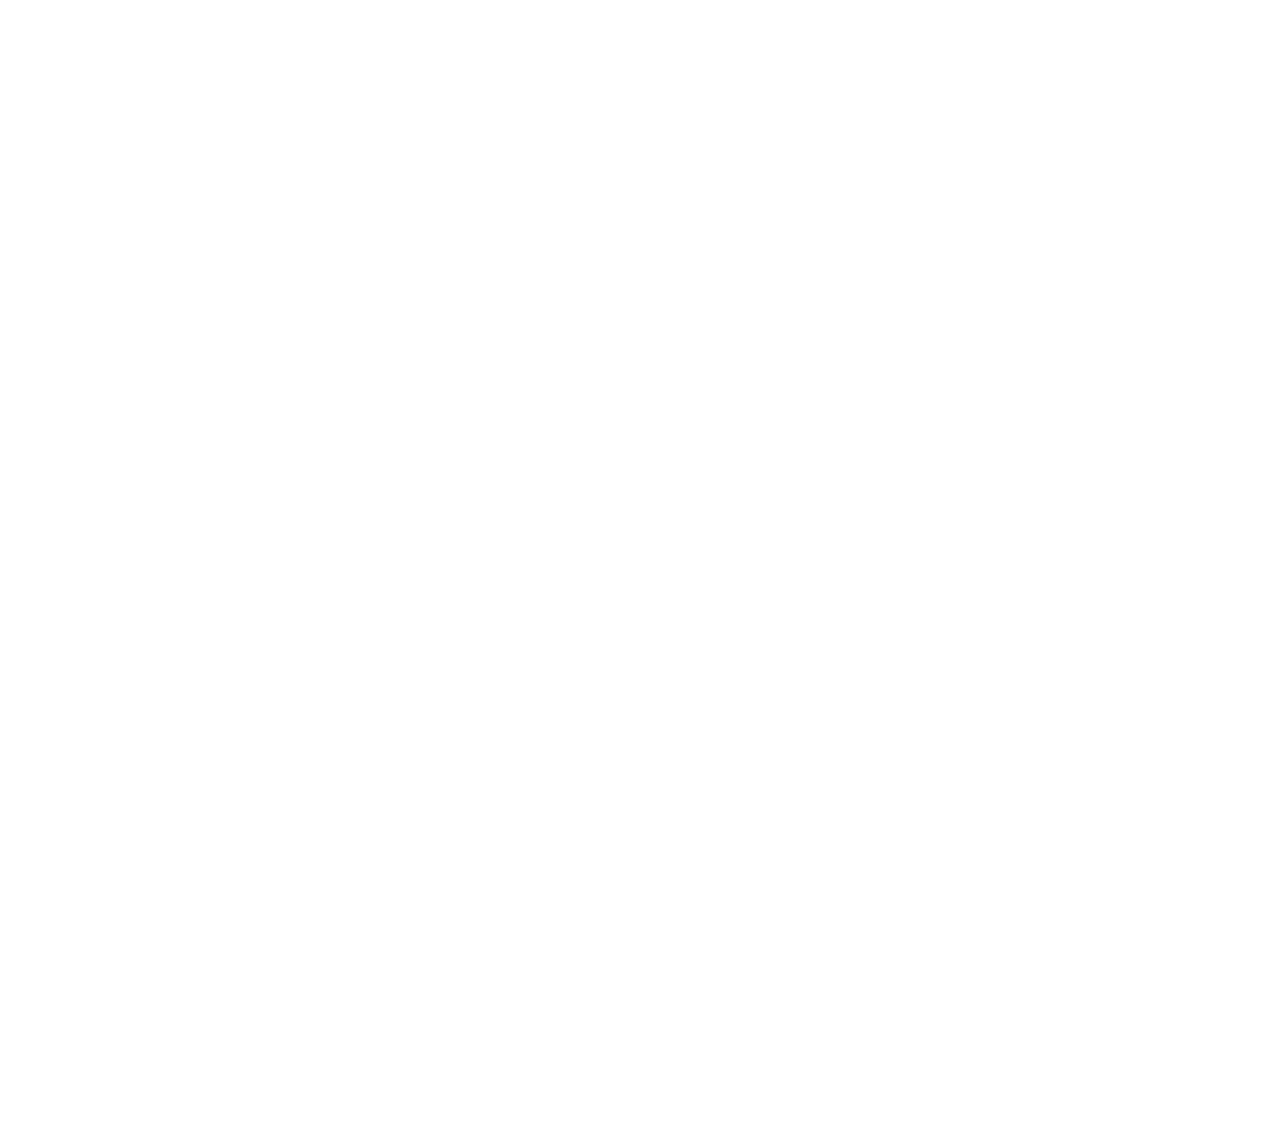
==== commit 090a998b: "Changes" ====
--- a/index.html
+++ b/index.html
@@ -18,11 +18,11 @@
         <div class="ts__contact">
             <div>
                 <img class="small_icon" src="img/mail.png"/>
-                <span>sales@exim.com</span>
+                <span class="ts__link">sales@exim.com</span>
             </div>
             <div>
                 <img class="small_icon" src="img/phone-call.png"/>
-                <span>8939172626</span>
+                <span class="ts__link">8939172626</span>
             </div>
         </div>
     </div>
--- a/styles.css
+++ b/styles.css
@@ -10,7 +10,7 @@
   
   html {
     font-size: 62.5%;
-    background: #e8e8e8;
+    background: #ffffff;
   }
 
   .top-section{
@@ -49,6 +49,7 @@
     align-items: center;
     justify-content: center;
     margin-bottom: 1rem;
+    color: white;
   }
   
   .p-2 {
@@ -65,13 +66,19 @@
   .front-page {
     /* display: none; */
   }
+
+  .ts__link{
+    color: rgb(92, 92, 211);
+    text-decoration: underline;
+    cursor: pointer;
+  }
   
   /* Section 1 */
   .section-1 {
     width: 100%;
     background: linear-gradient(
         to top,
-        rgba(0, 224, 101, 0.7),
+        #006064,
         rgba(0, 119, 69, 0.6)
       );
     background-size: cover;
@@ -87,6 +94,8 @@
     place-items: center;
     justify-content: center;
     font-size: 4rem;
+    font-weight: 800;
+    color: #3f907f;
   }
   .navbar {
     width: 120rem;
@@ -122,7 +131,7 @@
   .nav-dropdown {
     width: 100%;
     height: 20rem;
-    background: linear-gradient(to top,rgba(73, 73, 73, 0.7),rgba(0, 0, 0, 0.6));
+    background: linear-gradient(to top,rgba(0, 119, 69, 0.7),rgba(0, 119, 69, 0.5));
     position: absolute;
     top: 8rem;
     left: 0;
@@ -138,11 +147,17 @@
     width: 25rem;
     margin: 2rem 10rem;
     display: flex;
+    place-items: center;
+    justify-content: center;
     flex-direction: column;
   }
   .nav-dropdown-item:hover {
-    
+    background: rgb(255, 255, 255);
     cursor: pointer;
+    border-radius: 5%;
+  }
+  .nav-dropdown-item:hover .nav-dropdown-link-1{
+    color: black;
   }
   .dropdown-heading {
     display: none;
@@ -155,6 +170,7 @@
     font-size: 2rem;
     color: #fff;
   }
+  
   
   .nav-dropdown-link-2 {
     font-size: 1.3rem;
@@ -406,7 +422,7 @@
       left: -20rem;
       width: 20rem;
       height: 100vh;
-      background: linear-gradient(to bottom, #ff1212, #cf1c1c, #db3a3a);
+      background: linear-gradient(to bottom, #006064, #05787c, #05858a);
       flex-direction: column;
       padding-top: 2rem;
       z-index: 200;
@@ -786,7 +802,8 @@
   left: 0;
   width: 100%;
   height: 100%;
-  background: rgba(0,0,0,0.6);
+   
+  background: rgba(0, 119, 69, 0.7);
   color: white;
   display: flex;
   flex-direction: column;
@@ -809,19 +826,21 @@
   transform: translateY(-1rem);
 }
 .itm__btn{
-  background: rgb(173, 177, 168);
+  background: rgb(255, 54, 54);
   padding: 0.7rem;
   transform: translateY(-1rem);
+  
   border-radius: 25%;
-  color: black;
+  color: white;
   cursor: pointer;
 }
 .itm__btn:hover{
-  background: rgb(80, 117, 25);
+  background: rgb(255, 54, 54);
   padding: 0.7rem;
   margin-top: 1.5rem;
+  padding: 1rem;
   color: white;
-  
+  transition: all 0.2s;
   cursor: pointer;
 }
 .products_sec{
@@ -840,7 +859,7 @@
   justify-content: space-between;
   padding: 1rem;
   padding: 2rem;
-  background: yellowgreen;
+  background: #006064;
 }
 input{
   padding: 0.2rem;
@@ -862,7 +881,7 @@
   display: flex;
   align-items: center;
   line-height: 3rem;
-  color: black;
+  color: white;
   font-size: 2rem;
 }
 .btn{
